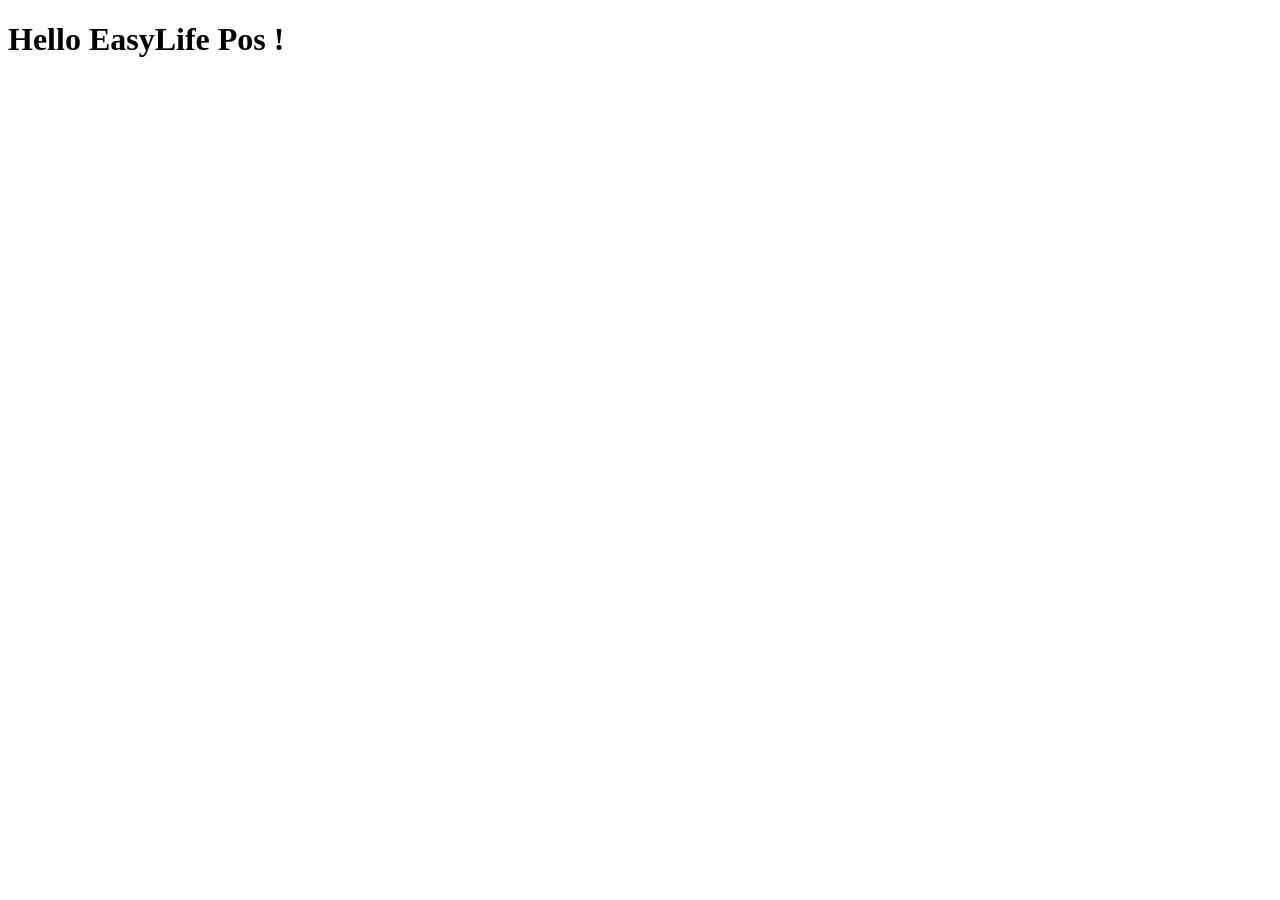
==== src/main/webapp/index.html @ c4372546 "SSH" ====
<!DOCTYPE html>
<html>
    <head>
        <title>EasyLife</title>
        <meta http-equiv="Content-Type" content="text/html; charset=UTF-8">
    </head>
    <body>
        <h1>Hello EasyLife Pos !</h1>
    </body>
</html>
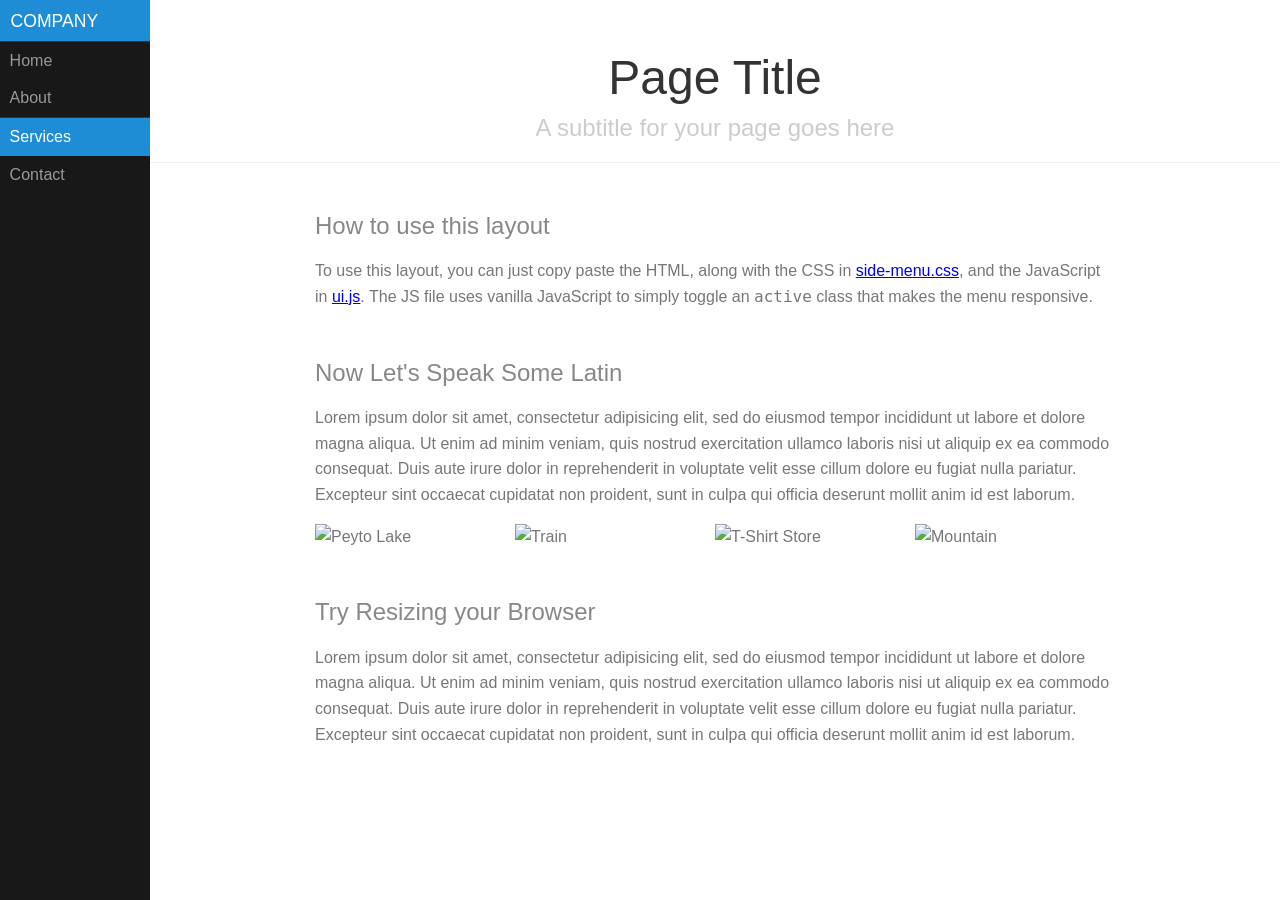
==== commit 97729351: "SSH" ====
--- a/src/main/webapp/index.html
+++ b/src/main/webapp/index.html
@@ -1,10 +1,78 @@
-<!DOCTYPE html>
-<html>
+<!doctype html>
+<html lang="en">
     <head>
-        <title>EasyLife</title>
-        <meta http-equiv="Content-Type" content="text/html; charset=UTF-8">
+        <meta charset="utf-8">
+        <meta name="viewport" content="width=device-width, initial-scale=1.0">
+        <meta name="description" content="A layout example with a side menu that hides on mobile, just like the Pure website.">
+        <title>Responsive Side Menu &ndash; Layout Examples &ndash; Pure</title>
+        <link rel="stylesheet" href="css/pure-min.css">
+        <link rel="stylesheet" href="css/styles.css">
     </head>
     <body>
-        <h1>Hello EasyLife Pos !</h1>
+
+        <div id="layout">
+            <!-- Menu toggle -->
+            <a href="#menu" id="menuLink" class="menu-link">
+                <!-- Hamburger icon -->
+                <span></span>
+            </a>
+
+            <div id="menu">
+                <div class="pure-menu">
+                    <a class="pure-menu-heading" href="#">Company</a>
+
+                    <ul class="pure-menu-list">
+                        <li class="pure-menu-item"><a href="#" class="pure-menu-link">Home</a></li>
+                        <li class="pure-menu-item"><a href="#" class="pure-menu-link">About</a></li>
+
+                        <li class="pure-menu-item menu-item-divided pure-menu-selected">
+                            <a href="#" class="pure-menu-link">Services</a>
+                        </li>
+
+                        <li class="pure-menu-item"><a href="#" class="pure-menu-link">Contact</a></li>
+                    </ul>
+                </div>
+            </div>
+
+            <div id="main">
+                <div class="header">
+                    <h1>Page Title</h1>
+                    <h2>A subtitle for your page goes here</h2>
+                </div>
+
+                <div class="content">
+                    <h2 class="content-subhead">How to use this layout</h2>
+                    <p>
+                        To use this layout, you can just copy paste the HTML, along with the CSS in <a href="/layouts/side-menu/styles.css" alt="Side Menu CSS">side-menu.css</a>, and the JavaScript in <a href="/js/ui.js">ui.js</a>. The JS file uses vanilla JavaScript to simply toggle an <code>active</code> class that makes the menu responsive.
+                    </p>
+
+                    <h2 class="content-subhead">Now Let's Speak Some Latin</h2>
+                    <p>
+                        Lorem ipsum dolor sit amet, consectetur adipisicing elit, sed do eiusmod tempor incididunt ut labore et dolore magna aliqua. Ut enim ad minim veniam, quis nostrud exercitation ullamco laboris nisi ut aliquip ex ea commodo consequat. Duis aute irure dolor in reprehenderit in voluptate velit esse cillum dolore eu fugiat nulla pariatur. Excepteur sint occaecat cupidatat non proident, sunt in culpa qui officia deserunt mollit anim id est laborum.
+                    </p>
+
+                    <div class="pure-g">
+                        <div class="pure-u-1-4">
+                            <img class="pure-img-responsive" src="http://farm3.staticflickr.com/2875/9069037713_1752f5daeb.jpg" alt="Peyto Lake">
+                        </div>
+                        <div class="pure-u-1-4">
+                            <img class="pure-img-responsive" src="http://farm3.staticflickr.com/2813/9069585985_80da8db54f.jpg" alt="Train">
+                        </div>
+                        <div class="pure-u-1-4">
+                            <img class="pure-img-responsive" src="http://farm6.staticflickr.com/5456/9121446012_c1640e42d0.jpg" alt="T-Shirt Store">
+                        </div>
+                        <div class="pure-u-1-4">
+                            <img class="pure-img-responsive" src="http://farm8.staticflickr.com/7357/9086701425_fda3024927.jpg" alt="Mountain">
+                        </div>
+                    </div>
+
+                    <h2 class="content-subhead">Try Resizing your Browser</h2>
+                    <p>
+                        Lorem ipsum dolor sit amet, consectetur adipisicing elit, sed do eiusmod tempor incididunt ut labore et dolore magna aliqua. Ut enim ad minim veniam, quis nostrud exercitation ullamco laboris nisi ut aliquip ex ea commodo consequat. Duis aute irure dolor in reprehenderit in voluptate velit esse cillum dolore eu fugiat nulla pariatur. Excepteur sint occaecat cupidatat non proident, sunt in culpa qui officia deserunt mollit anim id est laborum.
+                    </p>
+                </div>
+            </div>
+        </div>
+        <script src="js/ui.js"></script> 
     </body>
 </html>
--- a/src/main/webapp/css/styles.css
+++ b/src/main/webapp/css/styles.css
@@ -0,0 +1,247 @@
+body {
+    color: #777;
+}
+
+.pure-img-responsive {
+    max-width: 100%;
+    height: auto;
+}
+
+/*
+Add transition to containers so they can push in and out.
+*/
+#layout,
+#menu,
+.menu-link {
+    -webkit-transition: all 0.2s ease-out;
+    -moz-transition: all 0.2s ease-out;
+    -ms-transition: all 0.2s ease-out;
+    -o-transition: all 0.2s ease-out;
+    transition: all 0.2s ease-out;
+}
+
+/*
+This is the parent `<div>` that contains the menu and the content area.
+*/
+#layout {
+    position: relative;
+    left: 0;
+    padding-left: 0;
+}
+    #layout.active #menu {
+        left: 150px;
+        width: 150px;
+    }
+
+    #layout.active .menu-link {
+        left: 150px;
+    }
+/*
+The content `<div>` is where all your content goes.
+*/
+.content {
+    margin: 0 auto;
+    padding: 0 2em;
+    max-width: 800px;
+    margin-bottom: 50px;
+    line-height: 1.6em;
+}
+
+.header {
+     margin: 0;
+     color: #333;
+     text-align: center;
+     padding: 2.5em 2em 0;
+     border-bottom: 1px solid #eee;
+ }
+    .header h1 {
+        margin: 0.2em 0;
+        font-size: 3em;
+        font-weight: 300;
+    }
+     .header h2 {
+        font-weight: 300;
+        color: #ccc;
+        padding: 0;
+        margin-top: 0;
+    }
+
+.content-subhead {
+    margin: 50px 0 20px 0;
+    font-weight: 300;
+    color: #888;
+}
+
+
+
+/*
+The `#menu` `<div>` is the parent `<div>` that contains the `.pure-menu` that
+appears on the left side of the page.
+*/
+
+#menu {
+    margin-left: -150px; /* "#menu" width */
+    width: 150px;
+    position: fixed;
+    top: 0;
+    left: 0;
+    bottom: 0;
+    z-index: 1000; /* so the menu or its navicon stays above all content */
+    background: #191818;
+    overflow-y: auto;
+}
+    /*
+    All anchors inside the menu should be styled like this.
+    */
+    #menu a {
+        color: #999;
+        border: none;
+        padding: 0.6em 0 0.6em 0.6em;
+    }
+
+    /*
+    Remove all background/borders, since we are applying them to #menu.
+    */
+     #menu .pure-menu,
+     #menu .pure-menu ul {
+        border: none;
+        background: transparent;
+    }
+
+    /*
+    Add that light border to separate items into groups.
+    */
+    #menu .pure-menu ul,
+    #menu .pure-menu .menu-item-divided {
+        border-top: 1px solid #333;
+    }
+        /*
+        Change color of the anchor links on hover/focus.
+        */
+        #menu .pure-menu li a:hover,
+        #menu .pure-menu li a:focus {
+            background: #333;
+        }
+
+    /*
+    This styles the selected menu item `<li>`.
+    */
+    #menu .pure-menu-selected,
+    #menu .pure-menu-heading {
+        background: #1f8dd6;
+    }
+        /*
+        This styles a link within a selected menu item `<li>`.
+        */
+        #menu .pure-menu-selected a {
+            color: #fff;
+        }
+
+    /*
+    This styles the menu heading.
+    */
+    #menu .pure-menu-heading {
+        font-size: 110%;
+        color: #fff;
+        margin: 0;
+    }
+
+/* -- Dynamic Button For Responsive Menu -------------------------------------*/
+
+/*
+The button to open/close the Menu is custom-made and not part of Pure. Here's
+how it works:
+*/
+
+/*
+`.menu-link` represents the responsive menu toggle that shows/hides on
+small screens.
+*/
+.menu-link {
+    position: fixed;
+    display: block; /* show this only on small screens */
+    top: 0;
+    left: 0; /* "#menu width" */
+    background: #000;
+    background: rgba(0,0,0,0.7);
+    font-size: 10px; /* change this value to increase/decrease button size */
+    z-index: 10;
+    width: 2em;
+    height: auto;
+    padding: 2.1em 1.6em;
+}
+
+    .menu-link:hover,
+    .menu-link:focus {
+        background: #000;
+    }
+
+    .menu-link span {
+        position: relative;
+        display: block;
+    }
+
+    .menu-link span,
+    .menu-link span:before,
+    .menu-link span:after {
+        background-color: #fff;
+        width: 100%;
+        height: 0.2em;
+    }
+
+        .menu-link span:before,
+        .menu-link span:after {
+            position: absolute;
+            margin-top: -0.6em;
+            content: " ";
+        }
+
+        .menu-link span:after {
+            margin-top: 0.6em;
+        }
+
+
+/* -- Responsive Styles (Media Queries) ------------------------------------- */
+
+/*
+Hides the menu at `48em`, but modify this based on your app's needs.
+*/
+@media (min-width: 48em) {
+
+    .header,
+    .content {
+        padding-left: 2em;
+        padding-right: 2em;
+    }
+
+    #layout {
+        padding-left: 150px; /* left col width "#menu" */
+        left: 0;
+    }
+    #menu {
+        left: 150px;
+    }
+
+    .menu-link {
+        position: fixed;
+        left: 150px;
+        display: none;
+    }
+
+    #layout.active .menu-link {
+        left: 150px;
+    }
+}
+
+@media (max-width: 48em) {
+    /* Only apply this when the window is small. Otherwise, the following
+    case results in extra padding on the left:
+        * Make the window small.
+        * Tap the menu to trigger the active state.
+        * Make the window large again.
+    */
+    #layout.active {
+        position: relative;
+        left: 150px;
+    }
+}
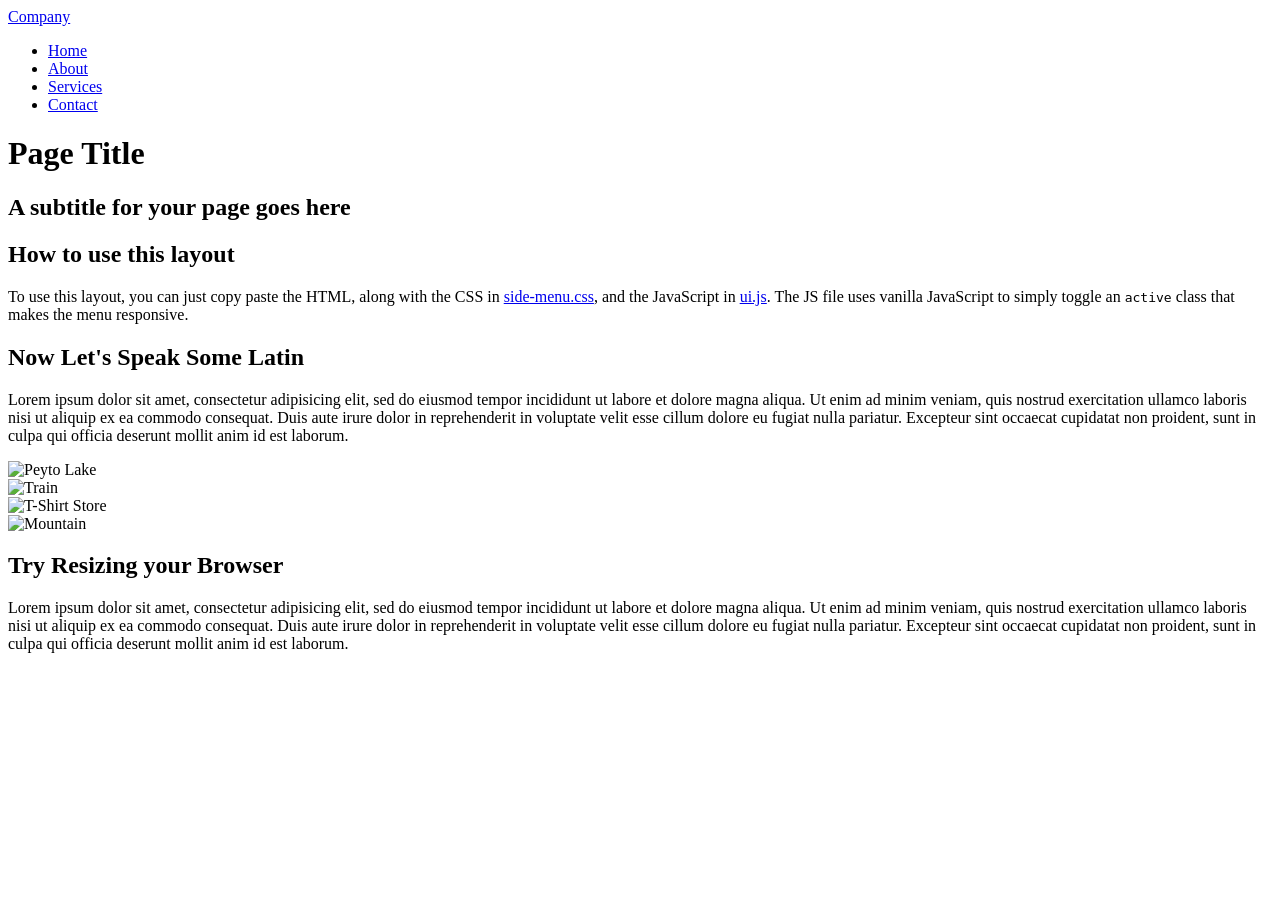
==== commit 3b7af70f: "SSH" ====
--- a/src/main/webapp/index.html
+++ b/src/main/webapp/index.html
@@ -1,12 +1,7 @@
 <!doctype html>
 <html lang="en">
     <head>
-        <meta charset="utf-8">
-        <meta name="viewport" content="width=device-width, initial-scale=1.0">
-        <meta name="description" content="A layout example with a side menu that hides on mobile, just like the Pure website.">
-        <title>Responsive Side Menu &ndash; Layout Examples &ndash; Pure</title>
-        <link rel="stylesheet" href="css/pure-min.css">
-        <link rel="stylesheet" href="css/styles.css">
+        
     </head>
     <body>
 
